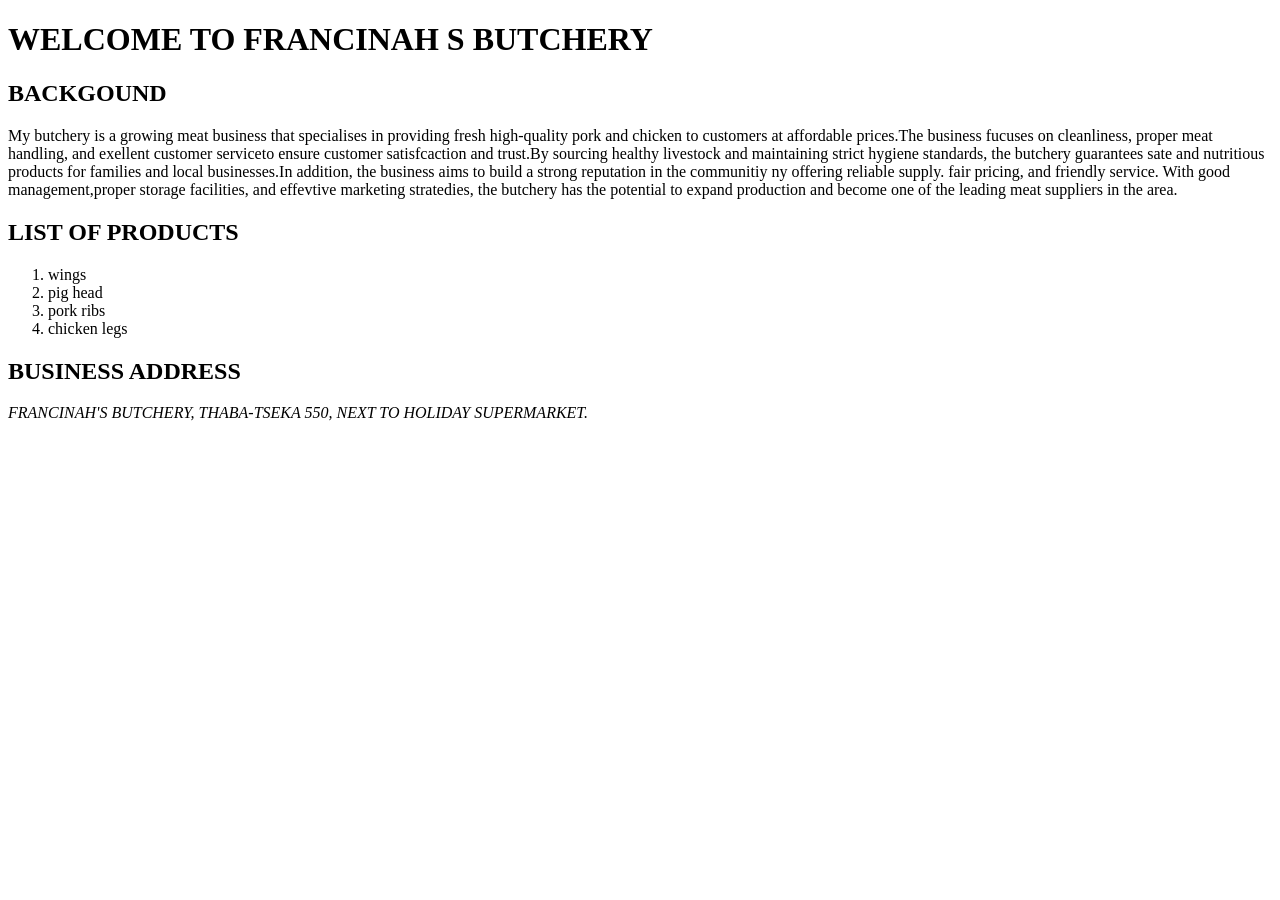
==== index.html @ 7f24aec7 "Add files via upload" ====
<!DOCTYPE html>
<html>
<head>
	<meta charset="utf-8">
	<meta name="viewport" content="width=device-width, initial-scale=1">
	<title>FRANCINAH'S BUTCHERY</title>
</head>
<body>
	<h1>WELCOME TO FRANCINAH
	S BUTCHERY</h1>
	<h2>BACKGOUND</h2>
	<P>My butchery is a growing meat business that specialises in providing fresh high-quality pork and chicken to customers at affordable prices.The business fucuses on cleanliness, proper meat handling, and exellent customer serviceto ensure customer satisfcaction and trust.By sourcing healthy livestock and maintaining strict hygiene standards, the butchery guarantees sate and nutritious products for families and local businesses.In addition, the business aims to build a strong reputation in the communitiy ny offering reliable supply. fair pricing, and friendly service. With good management,proper storage facilities, and effevtive marketing stratedies, the butchery has the potential to expand production and become one of the leading meat suppliers in the area.</P>
	<h2>LIST OF PRODUCTS</h2>
	<ol>
		<li>wings</li>
		<li>pig head</li>
		<li>pork ribs</li>
		<li>chicken legs</li>
	</ol>
	<h2>BUSINESS ADDRESS</h2>
	<p><i>FRANCINAH'S BUTCHERY, THABA-TSEKA 550, NEXT TO HOLIDAY SUPERMARKET.</i></p>



</body>
</html>
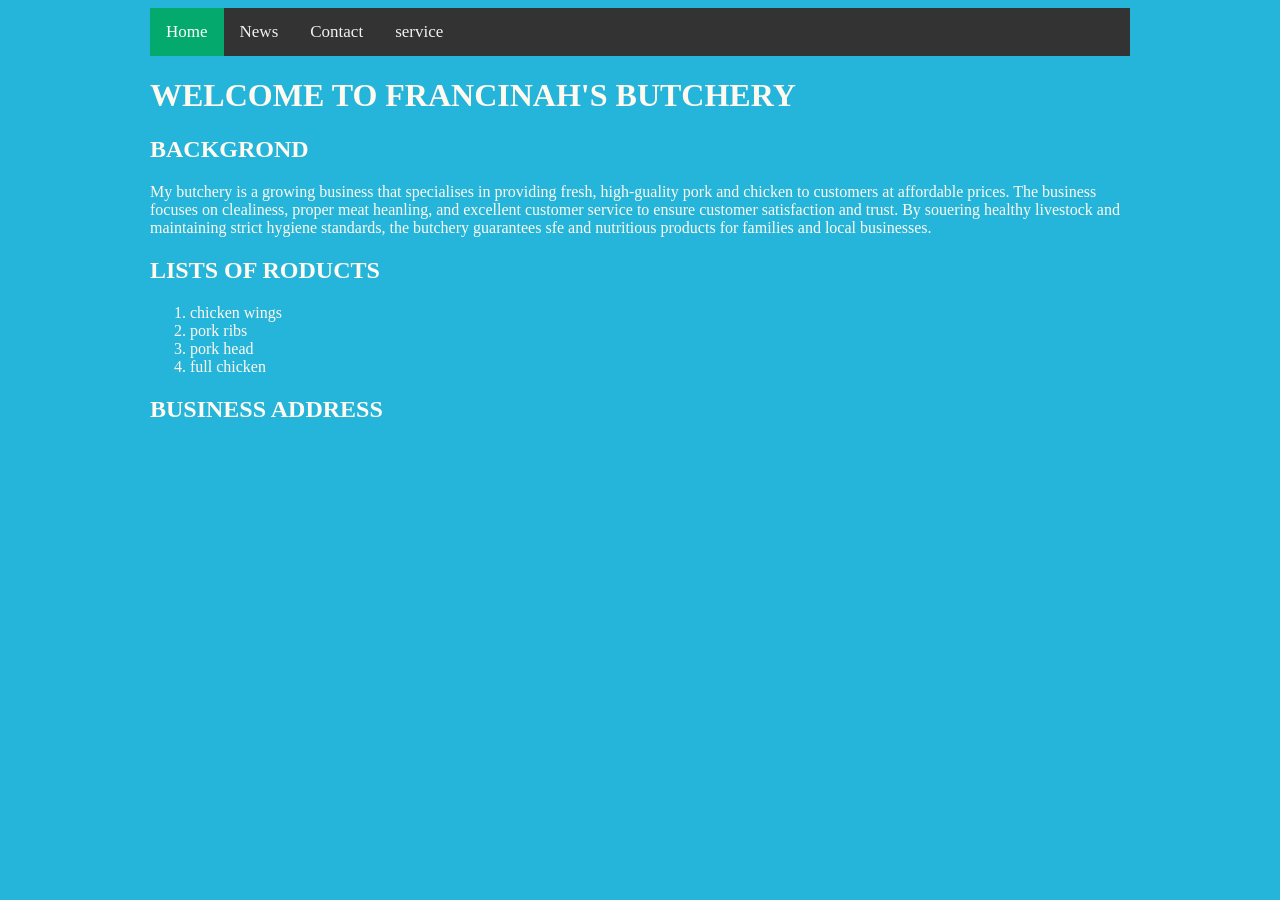
==== commit ea52500b: "Add files via upload" ====
--- a/index.html
+++ b/index.html
@@ -4,23 +4,32 @@
 	<meta charset="utf-8">
 	<meta name="viewport" content="width=device-width, initial-scale=1">
 	<title>FRANCINAH'S BUTCHERY</title>
+	<link rel="stylesheet" type="text/css" href="style.css">
+
 </head>
 <body>
-	<h1>WELCOME TO FRANCINAH
-	S BUTCHERY</h1>
-	<h2>BACKGOUND</h2>
-	<P>My butchery is a growing meat business that specialises in providing fresh high-quality pork and chicken to customers at affordable prices.The business fucuses on cleanliness, proper meat handling, and exellent customer serviceto ensure customer satisfcaction and trust.By sourcing healthy livestock and maintaining strict hygiene standards, the butchery guarantees sate and nutritious products for families and local businesses.In addition, the business aims to build a strong reputation in the communitiy ny offering reliable supply. fair pricing, and friendly service. With good management,proper storage facilities, and effevtive marketing stratedies, the butchery has the potential to expand production and become one of the leading meat suppliers in the area.</P>
-	<h2>LIST OF PRODUCTS</h2>
+	
+ <div class="topnav">
+  <a class="active" href="#home">Home</a>
+  <a href="#news">News</a>
+  <a href="#contact">Contact</a>
+  <a href="service.html">service</a>
+</div>
+	<h1>WELCOME TO FRANCINAH'S BUTCHERY</h1>
+	<h2>BACKGROND</h2>
+	
+	  <P>My butchery is a growing business that specialises in providing fresh, high-guality pork and chicken to customers at affordable prices. The business focuses on clealiness, proper meat heanling, and excellent customer service to ensure customer satisfaction and trust. By souering healthy livestock and maintaining strict hygiene standards, the butchery guarantees sfe and nutritious products for families and local businesses.</P>
+
+
+	<h2> LISTS OF RODUCTS</h2>
 	<ol>
-		<li>wings</li>
-		<li>pig head</li>
+		<li>chicken wings</li>
 		<li>pork ribs</li>
-		<li>chicken legs</li>
+		<li>pork head</li>
+		<li>full chicken</li>
 	</ol>
 	<h2>BUSINESS ADDRESS</h2>
-	<p><i>FRANCINAH'S BUTCHERY, THABA-TSEKA 550, NEXT TO HOLIDAY SUPERMARKET.</i></p>
-
-
+	
 
 </body>
 </html>
--- a/style.css
+++ b/style.css
@@ -0,0 +1,35 @@
+body{
+	background-color: #25b4da;
+color:floralwhite;
+font-family: tahoma;
+margin-left: 150px;
+margin-right:150px;
+}
+/* Add a black background color to the top navigation */
+.topnav {
+  background-color: #333;
+  overflow: hidden;
+}
+
+/* Style the links inside the navigation bar */
+.topnav a {
+  float: left;
+  color: #f2f2f2;
+  text-align: center;
+  padding: 14px 16px;
+  text-decoration: none;
+  font-size: 17px;
+}
+
+/* Change the color of links on hover */
+.topnav a:hover {
+  background-color: #ddd;
+  color: black;
+}
+
+/* Add a color to the active/current link */
+.topnav a.active {
+  background-color: #04AA6D;
+  color: white;
+}
+Tip
